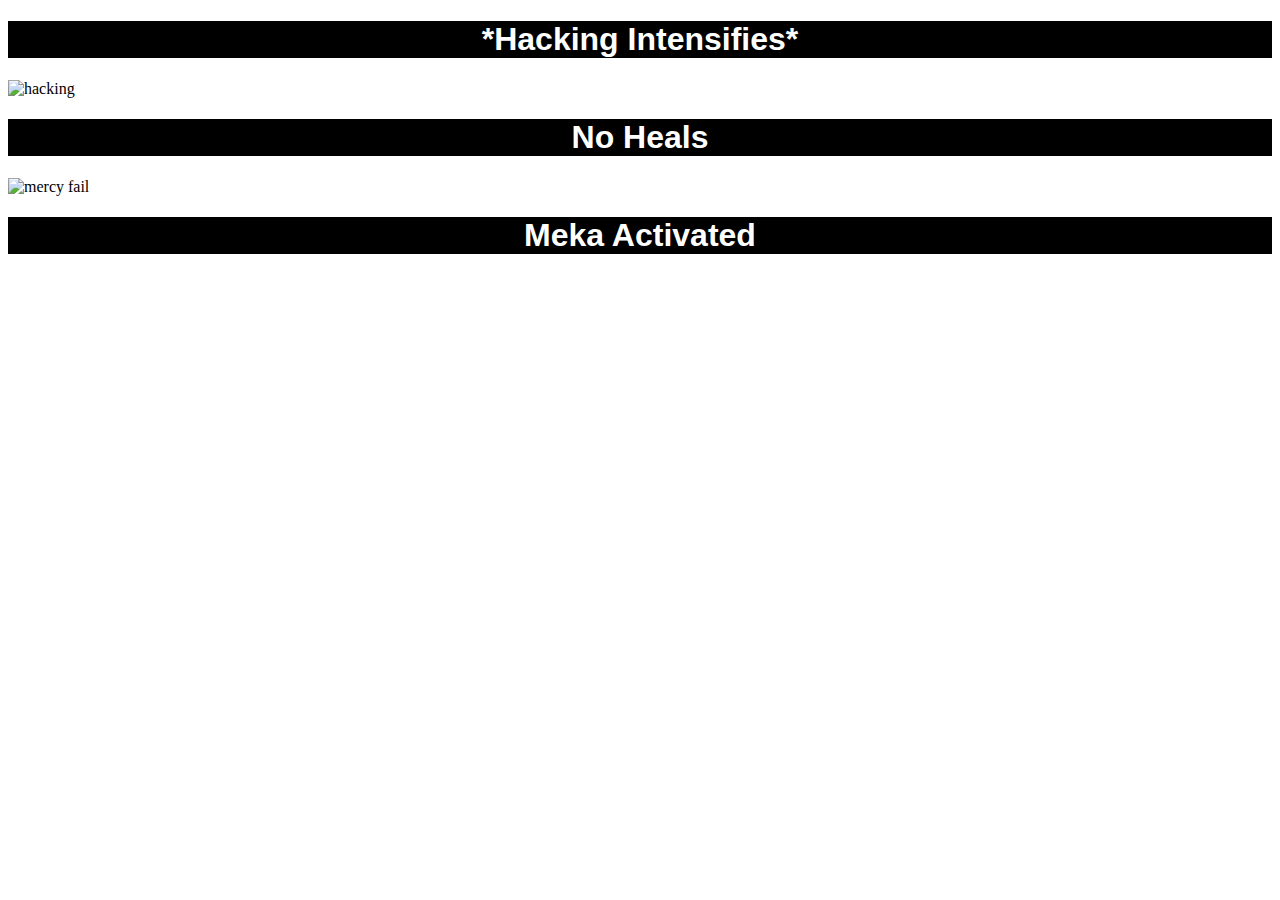
==== w03/d2/morning_exercise/index.html @ 9079d35f "changes made" ====
<!DOCTYPE html>
<html lang="en" dir="ltr">
  <head>
    <meta charset="utf-8">
    <title></title>
    <link rel="stylesheet" href="main.css">
    <link rel="stylesheet" href="https://cdnjs.cloudflare.com/ajax/libs/animate.css/3.7.0/animate.min.css">
  </head>
  <body>
    <h1 class="animated infinite pulse">*Hacking Intensifies*</h1>

    <img class="animated infinite shake" width="500px" src="https://i.kym-cdn.com/photos/images/original/001/233/039/e89.gif"  alt="hacking">

    <h1 class= "animated infinite bounce"> No Heals </h1>
    <img src= "https://i.pinimg.com/originals/3c/eb/ab/3cebabb42d8d698e1d715ee273304a40.gif" alt= "mercy fail">

    <h1 class= "animated infinite swing"> Meka Activated </h1>

    <img class= "animated zoomIn" width= "50%" src="https://i.kym-cdn.com/photos/images/original/001/145/738/f9c.gif" alt="">
    <script type="text/javascript" src="main.js">
    </script>
  </body>
</html>
---- w03/d2/morning_exercise/main.css ----
h1 {
  background-color: black;
  color: white;
  font-family: sans-serif;
  text-align: center;
}

img {
  
}
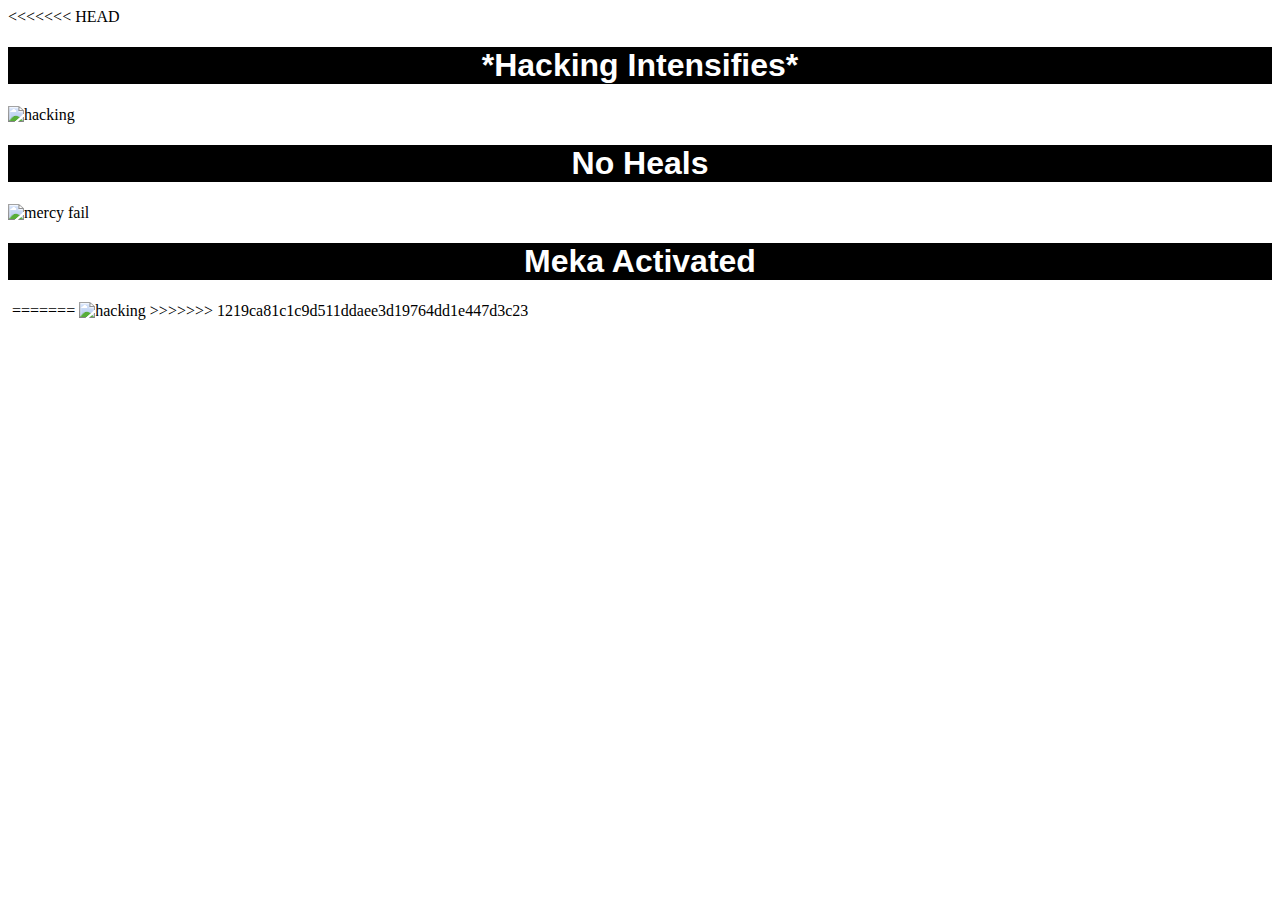
==== commit 9edb091b: "changes made" ====
--- a/w03/d2/morning_exercise/index.html
+++ b/w03/d2/morning_exercise/index.html
@@ -3,10 +3,12 @@
   <head>
     <meta charset="utf-8">
     <title></title>
+    <link rel="stylesheet" href="https://cdnjs.cloudflare.com/ajax/libs/animate.css/3.7.0/animate.min.css">
     <link rel="stylesheet" href="main.css">
     <link rel="stylesheet" href="https://cdnjs.cloudflare.com/ajax/libs/animate.css/3.7.0/animate.min.css">
   </head>
   <body>
+<<<<<<< HEAD
     <h1 class="animated infinite pulse">*Hacking Intensifies*</h1>
 
     <img class="animated infinite shake" width="500px" src="https://i.kym-cdn.com/photos/images/original/001/233/039/e89.gif"  alt="hacking">
@@ -17,6 +19,9 @@
     <h1 class= "animated infinite swing"> Meka Activated </h1>
 
     <img class= "animated zoomIn" width= "50%" src="https://i.kym-cdn.com/photos/images/original/001/145/738/f9c.gif" alt="">
+=======
+    <img class="animated heartBeat faster infinite" width="500px" src="https://i.kym-cdn.com/photos/images/original/001/233/039/e89.gif" alt="hacking">
+>>>>>>> 1219ca81c1c9d511ddaee3d19764dd1e447d3c23
     <script type="text/javascript" src="main.js">
     </script>
   </body>
